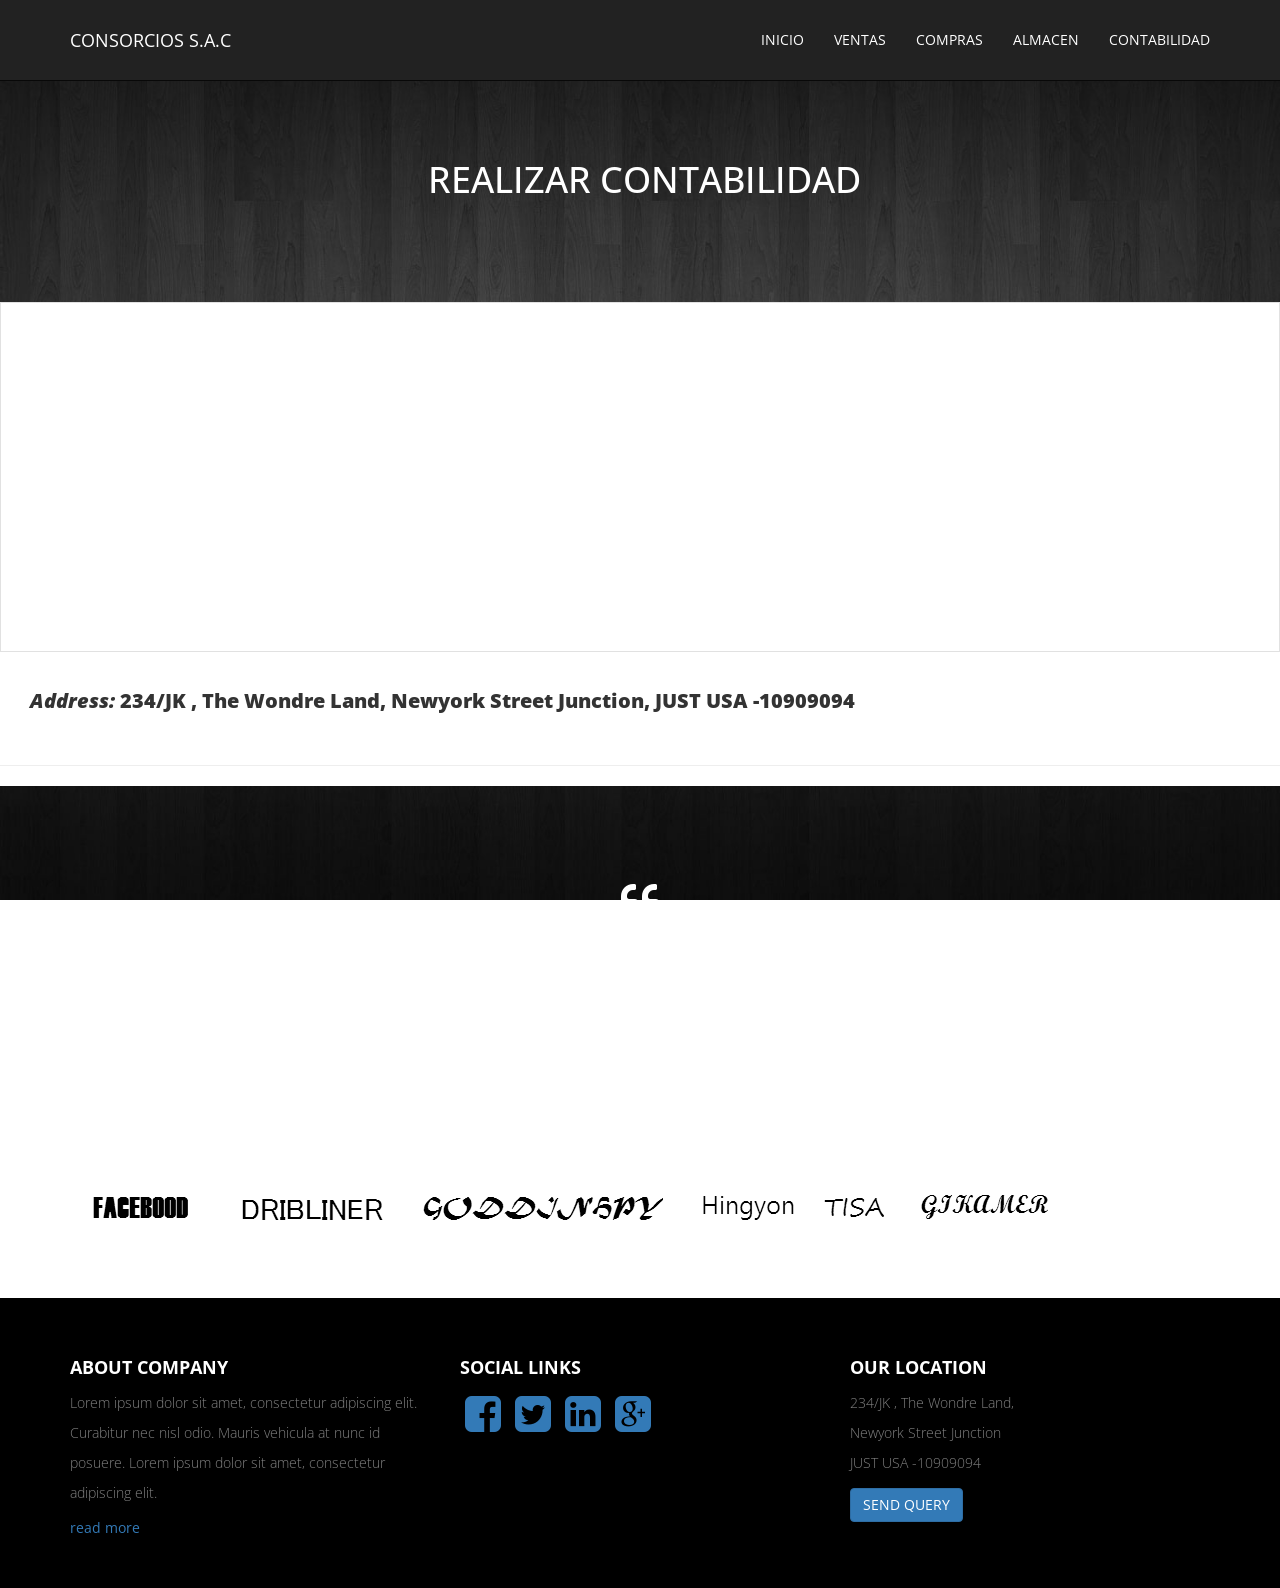
==== web/contact.html @ 62881f7d "Merge origin/master Conflicts: 	nbproject/project.properties" ====
<!DOCTYPE html>
<html xmlns="http://www.w3.org/1999/xhtml">
<head>
    <meta charset="utf-8" />
    <meta name="viewport" content="width=device-width, initial-scale=1, maximum-scale=1" />
    <meta name="description" content="" />
    <meta name="author" content="" />
    <!--[if IE]>
        <meta http-equiv="X-UA-Compatible" content="IE=edge,chrome=1">
        <![endif]-->
    <title>Free Multipurpose Template : RUMA</title>
    <!-- BOOTSTRAP CORE STYLE CSS -->
    <link href="bootstrap/css/bootstrap.css" rel="stylesheet" />
    <!-- FONTAWESOME STYLE CSS -->
    <link href="font-awesome-4.3.0/css/font-awesome.min.css" rel="stylesheet" />
    <!-- CUSTOM STYLE CSS -->
    <link href="CSS/style.css" rel="stylesheet" />    
    <!-- GOOGLE FONT -->
    <link href='http://fonts.googleapis.com/css?family=Open+Sans' rel='stylesheet' type='text/css' />

</head>
<body >
    
    <div class="navbar navbar-inverse navbar-fixed-top" >
        <div class="container">
            <div class="navbar-header">
                <button type="button" class="navbar-toggle" data-toggle="collapse" data-target=".navbar-collapse">
                    <span class="icon-bar"></span>
                    <span class="icon-bar"></span>
                    <span class="icon-bar"></span>
                </button>
                <a class="navbar-brand" href="#">CONSORCIOS S.A.C</a>
            </div>
            <div class="navbar-collapse collapse">
                <ul class="nav navbar-nav navbar-right">
                    <li><a href="index.html">INICIO</a></li>
                     <li><a href="services.html">VENTAS</a></li>
                    <li><a href="portfolio.html">COMPRAS</a></li>
                     <li><a href="pricing.html">ALMACEN</a></li>
                      <li><a href="contact.html">CONTABILIDAD</a></li>
                </ul>
            </div>
           
        </div>
    </div>
   <!--/.NAVBAR END-->
        
       <section id="home" class="head-main-img">
         
               <div class="container">
           <div class="row text-center pad-row" >
            <div class="col-md-12">
              <h1>  REALIZAR CONTABILIDAD  </h1>
                </div>
               </div>
            </div>   
           
       </section>
    <!--/.HEADING END-->

<section  id="contact-sec">
       <iframe class="cnt" src="https://www.google.com/maps/embed?pb=!1m18!1m12!1m3!1d2999841.293321206!2d-75.80920404999999!3d42.75594204999997!2m3!1f0!2f0!3f0!3m2!1i1024!2i768!4f13.1!3m3!1m2!1s0x4ccc4bf0f123a5a9%3A0xddcfc6c1de189567!2sNew+York!5e0!3m2!1sen!2s!4v1395313088825" ></iframe>
  <div class="add">
 <i>Address: </i>234/JK , The Wondre Land,  Newyork Street Junction, JUST USA -10909094
   </div>
    <hr />
     </section>
      <section  class="note-sec" >
         
               <div class="container">
           <div class="row text-center pad-row" >
            <div class="col-md-8 col-md-offset-2 col-sm-8 col-sm-offset-2 ">
                <i class="fa fa-quote-left fa-3x"></i>
               <p>
                                Lorem ipsum dolor sit amet, consectetur adipiscing elit.
                         Curabitur nec nisl odio. Mauris vehicula at nunc id posuere.
                                Lorem ipsum dolor sit amet, consectetur adipiscing elit.
                     Lorem ipsum dolor sit amet, consectetur adipiscing elit.
                         Curabitur nec nisl odio. Mauris vehicula at nunc id posuere.
                            </p>
                </div>
               </div>
            </div>   
           
       </section>
    <!--/.NOTE END-->
     <section id="clients"  >
        
                
            <div class="container">
           <div class="row text-center pad-bottom" >
            <div class="col-md-12">
                <img src="imagenes/clients.png" alt="" class="img-responsive" />
            </div>
               
               </div>
        </div>
        </section>
     <!--/.CLIENTS END-->
    <section id="footer-sec" >
             
            <div class="container">
           <div class="row  pad-bottom" >
            <div class="col-md-4">
                <h4> <strong>ABOUT COMPANY</strong> </h4>
                            <p>
                                Lorem ipsum dolor sit amet, consectetur adipiscing elit.
                         Curabitur nec nisl odio. Mauris vehicula at nunc id posuere.
                                Lorem ipsum dolor sit amet, consectetur adipiscing elit.
                            </p>
                <a href="#" >read more</a>
                </div>
               <div class="col-md-4">
                    <h4> <strong>SOCIAL LINKS</strong> </h4>
                   <p>
                     <a href="#"><i class="fa fa-facebook-square fa-3x"  ></i></a>  
                        <a href="#"><i class="fa fa-twitter-square fa-3x"  ></i></a>  
                        <a href="#"><i class="fa fa-linkedin-square fa-3x"  ></i></a>  
                       <a href="#"><i class="fa fa-google-plus-square fa-3x"  ></i></a>  
                   </p>
                </div>
               <div class="col-md-4">
                   <h4> <strong>OUR LOCATION</strong> </h4>
                            <p>
                               234/JK , The Wondre Land, <br />
                               Newyork Street Junction  <br />
                               JUST USA -10909094
                            </p>
                    <a href="#" class="btn btn-primary" >SEND QUERY</a>
                </div>
               </div>
            </div>
    </section>         
    <!--/.FOOTER END-->
    <!-- JAVASCRIPT FILES PLACED AT THE BOTTOM TO REDUCE THE LOADING TIME  -->
    <!-- CORE JQUERY  -->
    <script async="" src="//www.google-analytics.com/analytics.js"></script>
    <script src="js/jquery-1.10.2.js"></script>
    <!-- BOOTSTRAP SCRIPTS  -->
    <script src="bootstrap/js/bootstrap.js"></script>
  <!-- CUSTOM SCRIPTS  -->
  <script src="js/custom.js"></script>
<script>
  (function(i,s,o,g,r,a,m){i['GoogleAnalyticsObject']=r;i[r]=i[r]||function(){
  (i[r].q=i[r].q||[]).push(arguments)},i[r].l=1*new Date();a=s.createElement(o),
  m=s.getElementsByTagName(o)[0];a.async=1;a.src=g;m.parentNode.insertBefore(a,m)
  })(window,document,'script','//www.google-analytics.com/analytics.js','ga');

  ga('create', 'UA-58127580-1', 'auto');
  ga('send', 'pageview');

</script>
</body>
</html>
---- web/CSS/style.css ----
/*=============================================================
    Authour URI: www.binarytheme.com
    License: Commons Attribution 3.0

    http://creativecommons.org/licenses/by/3.0/

    100% To use For Personal And Commercial Use.
    IN EXCHANGE JUST GIVE US CREDITS AND TELL YOUR FRIENDS ABOUT US
   
    ========================================================  */

/* =============================================================
   GENERAL STYLES
 ============================================================ */
body {
    font-family: 'Open Sans', sans-serif;
   
}
.pad-top {
    padding-top:60px;
}
.text-center {
    text-align:center;
}
i.fa {
    padding:5px;
}
section {
    padding-top:50px;
}

p {
    font-weight:300;
    line-height:30px;
}
.pad-row {
    padding-top:40px;
    padding-bottom:40px;
}
.pad-bottom {
    padding-bottom:50px;
}

/* NAVBAR STYLE */


.navbar-inverse .navbar-nav > li > a {
color: #FFF;
}

.navbar-inverse .navbar-brand {
color: #FFF;
}


/* ADDED PADDING IN NAVBAR */


.navbar {
    padding:15px;
     -webkit-transition: background .8s ease-out,padding .8s ease-out;
        -moz-transition: background .8s ease-out,padding .8s ease-out;
        transition: background .8s ease-out,padding .8s ease-out;
}


/* CLASS FOR REMOVING PADDING IN NAVBAR*/


.navbar-pad-original {
      padding:0px;
}



/* CARUOSEL STYLE OR SLIDESHOW STYLE*/


.back-light {
    background-color:rgba(0, 0, 0, 0.50);
    padding:10px;
}
/*NOTE SECION STYLE*/
.note-sec {
     padding-bottom:50px;
    background: url(../imagenes/4.jpg) no-repeat 50% 50%;
background-attachment: fixed;
-webkit-background-size: cover;
-moz-background-size: cover;
-o-background-size: cover;
background-size: cover;
width: 100%;
display: block;
height: auto;
   min-height:300px;
    color:#fff;
}

/*HEADINGS IMAGE STYLE*/


.head-main-img {
     padding-bottom:50px;
    background: url(../imagenes/4.jpg) no-repeat 50% 50%;
background-attachment: fixed;
-webkit-background-size: cover;
-moz-background-size: cover;
-o-background-size: cover;
background-size: cover;
width: 100%;
display: block;
height: auto;
   min-height:300px;
    color:#fff;
}
    .head-main-img h1 {
        padding: 50px 2px 2px 10px;
        text-transform:uppercase;
    }


 /* PRICING STYLE */


 .plan {
padding: 0 0 15px 0;
margin: 30px 0px;
list-style: none;
text-align: center;
}

.plan li {
padding: 15px 0px;
font-size: 16px;
border-bottom: 1px dotted #e1e1e1;
}

.price {
    font-size:45px!important;
}

small {
    font-size:15px;
    padding-left:10px;
}

    .plan li i {
        padding-right:10px;
    }
.price-two {
    font-size:30px!important;
    padding: 15px 0px;
background-color: rgba(162, 188, 253, 1);
color: #fff;
border: none;
font-weight: 900;
}

.adjust-border-radius {
    -webkit-border-radius: 0px;
-moz-border-radius: 0px;
border-radius: 0px;
}

.adjust-border {
    border-top-left-radius: 0px;
 border-top-right-radius: 0px;
}


/*    PORTFOLIO STYLES*/

.portfolio-items {
  list-style: none;
  padding: 0;
  margin: 0;
}
.portfolio-items {
  margin-right: -20px;
}
.portfolio-items > li {
  float: left;
  padding: 0;
  margin: 0;
}

.portfolio-items.col-3 > li {
  width: 33%;
}

.portfolio-item .item-main {
  margin: 0 10px 10px 0;
  text-align: center;
  background: #fff;
  padding: 10px;
  border:1px solid #E8EAEE;
  
}
.portfolio-item img {
  width: 100%;
}
.portfolio-item .portfolio-image {
  position: relative;
}
.portfolio-item h5 {
  margin: 0;
padding: 30px 0 30px 0;
background-color: #000;
color: #fff;
font-size: 20px;
}
.portfolio-item .overlay {
  position: absolute;
  top: 0;
  left: 0;
  width: 100%;
  height: 100%;
  opacity: 0;
  background-color: rgba(177, 166, 255, 1);
  text-align: center;
  vertical-align: middle;
  -webkit-transition: opacity 300ms;
  -moz-transition: opacity 300ms;
  -o-transition: opacity 300ms;
  transition: opacity 300ms;
}
.portfolio-item .overlay .preview {
  position: relative;
  top: 50%;
  display: inline-block;
  margin-top: -20px;
}
.portfolio-item:hover .overlay {
  opacity: 1;
}

/*CONTACT STYLES*/


.cnt {
width: 100%;
min-height: 350px;
border: 1px solid #e1e1e1;
}
.add {
    font-size:20px;
    font-weight:800;
    padding:30px;
}
#contact-sec {
  padding-top:0px;
}


/* FOOTER STYLE*/


#footer-sec {
    background-color:#000;
    color:#808080;
}
    #footer-sec h4 {
        text-transform:uppercase;
        color:#fff;
    }
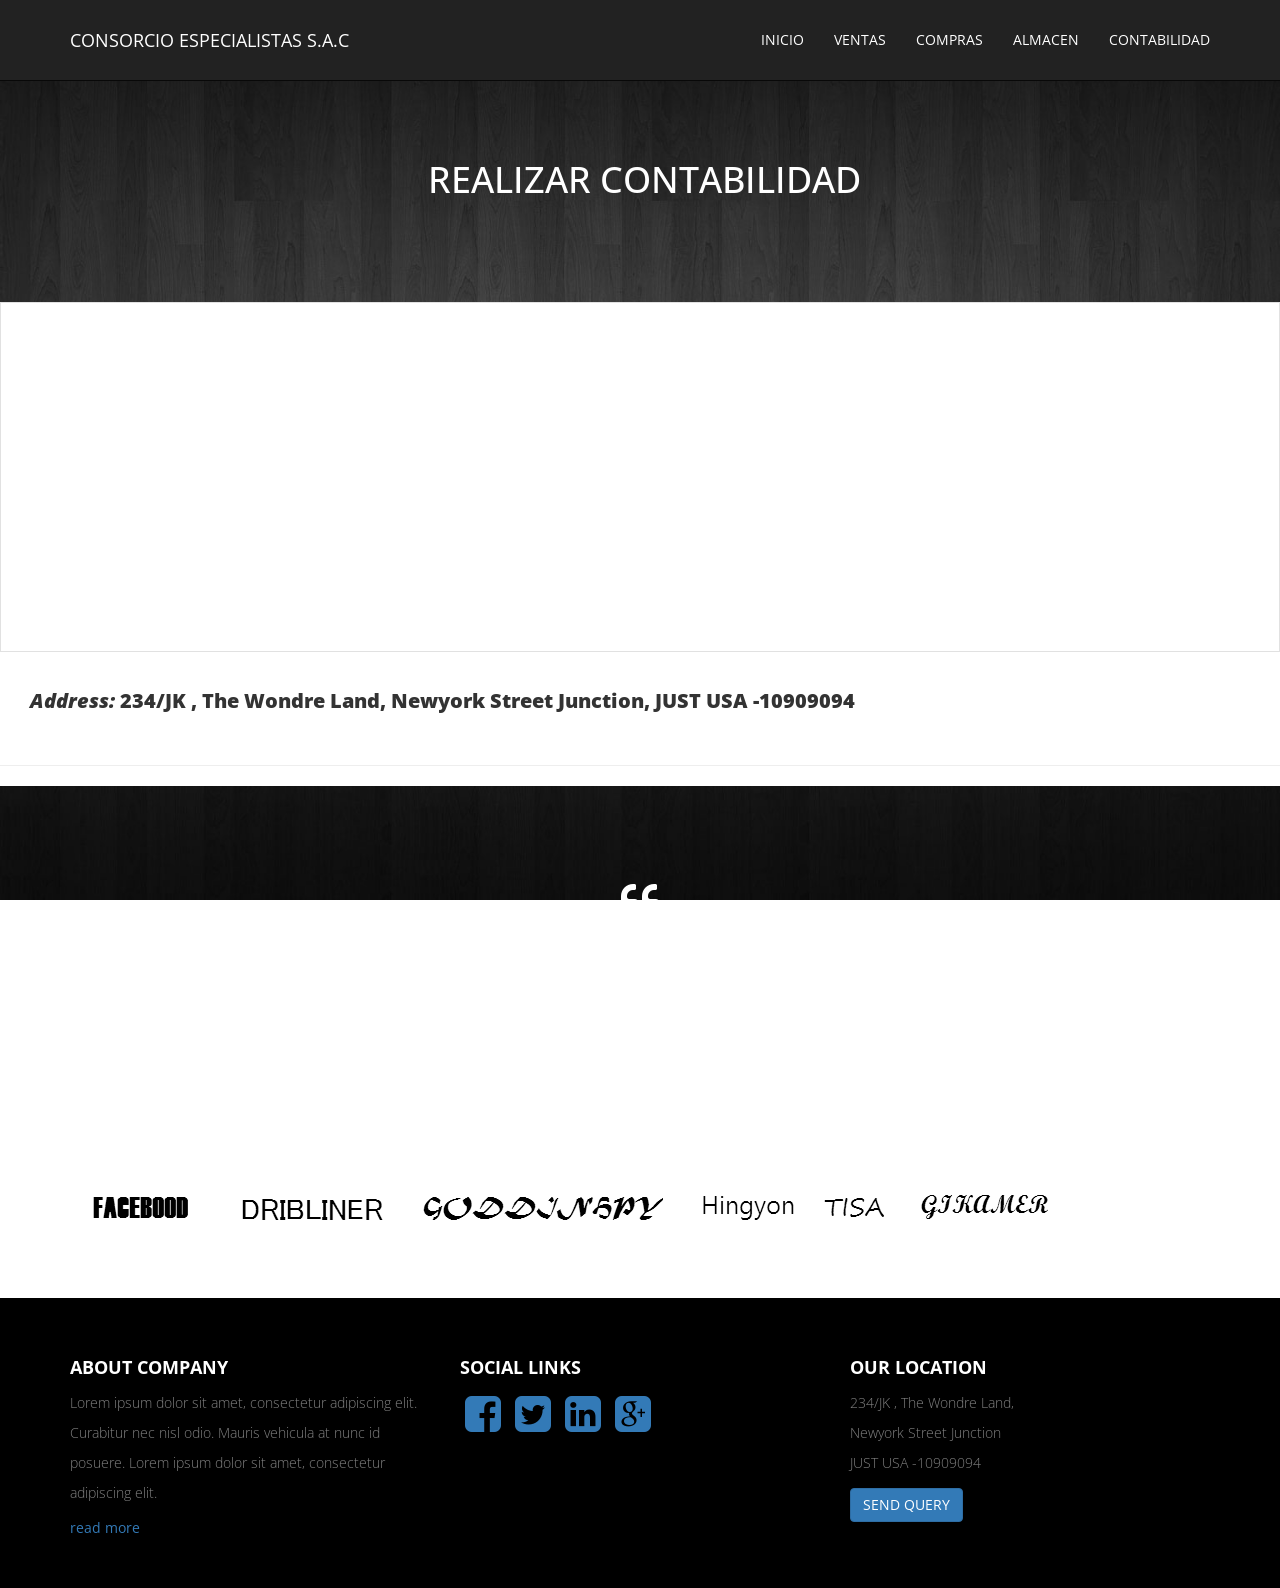
==== commit 793bb38b: "Merge origin/master Conflicts: 	nbproject/project.properties" ====
--- a/web/contact.html
+++ b/web/contact.html
@@ -29,7 +29,7 @@
                     <span class="icon-bar"></span>
                     <span class="icon-bar"></span>
                 </button>
-                <a class="navbar-brand" href="#">CONSORCIOS S.A.C</a>
+                <a class="navbar-brand" href="#">CONSORCIO ESPECIALISTAS S.A.C</a>
             </div>
             <div class="navbar-collapse collapse">
                 <ul class="nav navbar-nav navbar-right">
